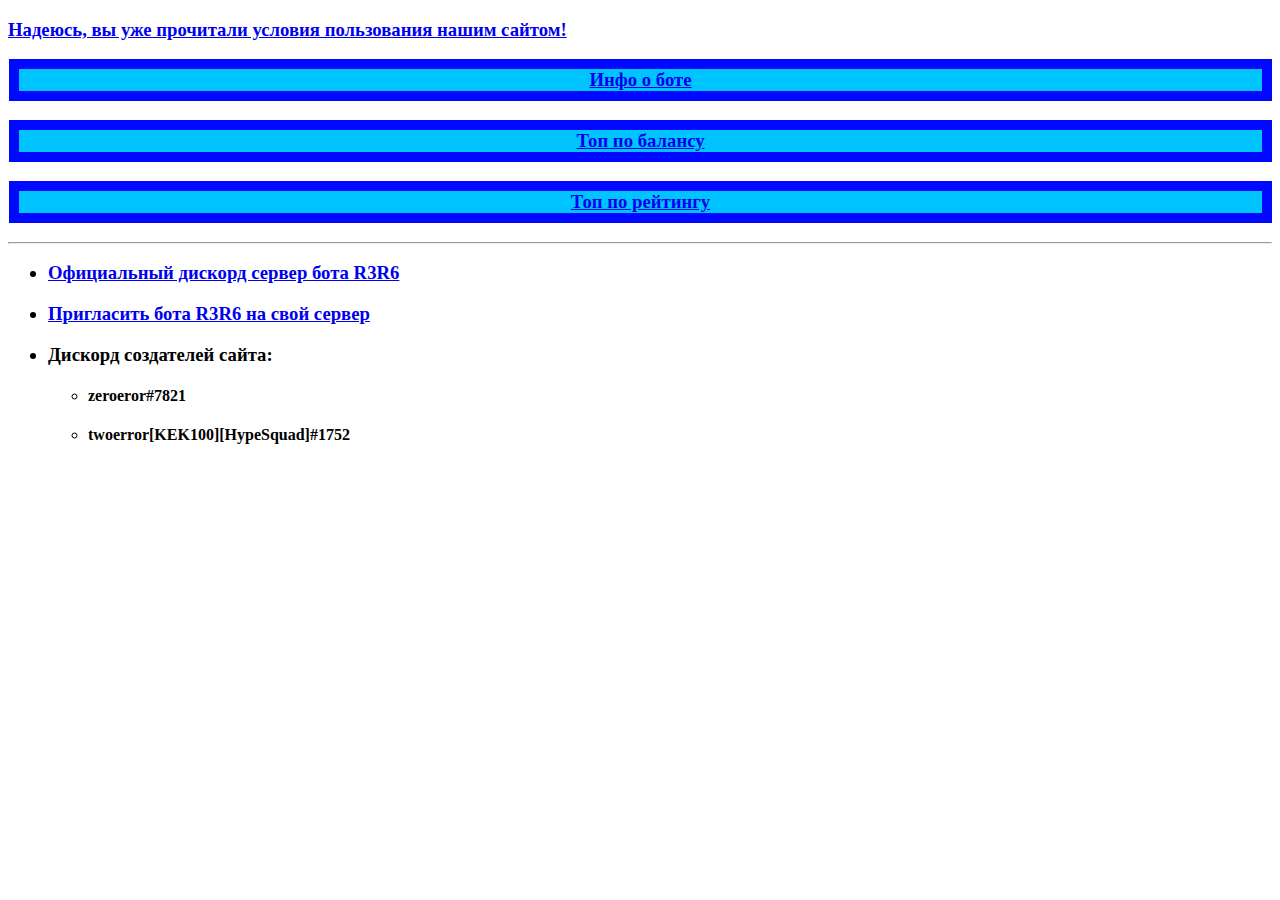
==== index.html @ 4ba438af "Update index.html" ====
<!DOCTYPE html>
<html>
<head>
    <title>R3R6</title>
    <meta charset="utf-8">
    <meta name="description" content="Сайт пользования ботом R3R6">
    <link rel="stylesheet" href="style.css">
    <base href="https://twoerror.github.io/">
 
    <link rel="icon" href="favicon.ico">
    <H3><a href="https://www.youtube.com/watch?v=dQw4w9WgXcQ" target="_blank">
    Надеюсь, вы уже прочитали условия пользования нашим сайтом!
    </a></H3>
</head>
<body style=background-color: grey>
    
    <H3 class="l_centr" align="center" ><a href="https://twoerror.github.io/info">Инфо о боте</a></H3>
    <H3 class="l_centr" align="center" ><a href="https://twoerror.github.io/top_balance/">Топ по балансу</a></H3>
    <H3 class="l_centr" align="center" ><a href="https://twoerror.github.io/top_reiting/">Топ по рейтингу</a></H3>





    <hr>
    <ul>
        <H3><li><a href="https://discord.gg/gtAK9AAbG8" target="_blank">Официальный дискорд сервер бота R3R6</a></li></H3>
        <H3><li><a href="https://www.youtube.com/watch?v=dQw4w9WgXcQ" target="_blank">Пригласить бота R3R6 на свой сервер</a></li>
        </H3>
        <H3><li>Дискорд создателей сайта:</li></H3>
        <ul>
        	<H4><li>zeroeror#7821</li></H4>
        	<H4><li>twoerror[KEK100][HypeSquаd]#1752</li></H4>




        </ul>
    </ul>
</body>
</html>
---- style.css ----
[class="topbablo"]{
	color:red;
}
[class="cpurple"]{
	color:purple;
}
[class="top"]{
	color:blue;
}
[class="message"]{
    	color: grey;
	background-color: #7FFFD4;
    	border: 0px solid #0f195c;
	margin-left:0px;
}
[class="l_centr"]{
    	color: red;
	background-color: #00c4ff;
    	border: 10px solid #0008ff;
	margin-left:1px;
}
[class="backg"]{
	background-color: grey;
  	width: 1400px;
 	height: 800px;
}

/* ⣿⣿⣿⣿⣿⣿⣿⣿⣿⣿⣿⣿⣿⣿⣿⣿⣿⣿⣿⣿⣿⣿⣿⣿⣿⣿⣿⣿⣿⣿⣿⣿⣿⣿⣿⣿⣿⣿⣿⡿⠟⠋⠉⣹⣿⣿⣿⣿⣿⣿⣿⣿⣿⣿⣿⣿⣿⣿⣿⣿⣿⣿⣿⣿⣿⣿⣿⣿⣿⣿
⣿⣿⣿⣿⣿⣿⣿⣿⣿⣿⣿⣿⣿⣿⣿⣿⣿⣿⣿⣿⣿⣿⣿⣿⣿⣿⣿⣿⣿⣿⣿⣿⣿⣿⠿⠛⢋⣉⠤⠒⢈⠔⣠⣿⣿⣿⣿⣿⣿⣿⣿⣿⣿⣿⣿⣿⣿⣿⣿⣿⣿⣿⣿⣿⣿⣿⣿⣿⣿⣿
⣿⣿⣿⣿⣿⣿⣿⣿⣿⣿⣿⣿⣿⣿⣿⣿⣿⣿⣿⣿⣿⣿⣿⣿⣿⣿⣿⣿⣿⣿⡿⠛⣁⠤⠒⠉⠁⠀⢀⣔⣁⣈⣙⣛⣛⣛⣉⢤⠀⣿⣿⣿⣿⣿⣿⣿⣿⣿⣿⣿⣿⣿⣿⣿⣿⣿⣿⣿⣿⣿
⣿⣿⣿⣿⣿⣿⣿⣿⣿⣿⣿⣿⣿⣿⣿⣿⣿⣿⣿⣿⣿⣿⣿⣿⣿⣿⣿⣿⡿⠋⡴⠊⠀⠀⠀⠀⠀⠀⠀⠀⠀⠀⠀⠉⠉⠁⡠⠋⣰⣿⣿⣿⣿⣿⣿⣿⣿⣿⣿⣿⣿⣿⣿⣿⣿⣿⣿⣿⣿⣿
⣿⣿⣿⣿⣿⣿⣿⣿⣿⣿⣿⣿⣿⣿⣿⣿⣿⣿⣿⣿⣿⣿⣿⣿⣿⣿⣿⡟⢡⠎⠀⠀⠀⠀⠀⠀⠀⠀⠀⠀⠀⠀⠀⠈⠐⢌⡀⢾⣿⣿⣿⣿⣿⣿⣿⣿⣿⣿⣿⣿⣿⣿⣿⣿⣿⣿⣿⣿⣿⣿
⣿⣿⣿⣿⣿⣿⣿⣿⣿⣿⣿⣿⣿⣿⣿⣿⣿⣿⣿⣿⣿⣿⣿⣿⣿⣿⠏⡠⠛⠁⢀⡀⠀⠀⠀⠀⠀⠀⠀⠀⠀⠀⠀⠀⠀⠀⠙⢦⠙⢿⣿⣿⣿⣿⣿⣿⣿⣿⣿⣿⣿⣿⣿⣿⣿⣿⣿⣿⣿⣿
⣿⣿⣿⣿⣿⣿⣿⣿⣿⣿⣿⣿⣿⣿⣿⣿⣿⣿⣿⣿⣿⣿⣿⣿⠿⢁⠔⠁⠀⠀⠁⠀⠀⠀⠀⠀⠀⠀⠀⠀⠀⠀⠀⠀⠀⠀⠀⠀⠱⡄⢻⣿⣿⣿⣿⣿⣿⣿⣿⣿⣿⣿⣿⣿⣿⣿⣿⣿⣿⣿
⣿⣿⣿⣿⣿⣿⣿⣿⣿⣿⣿⣿⣿⣿⣿⣿⣿⣿⣿⣿⣿⣿⠟⢁⡴⠃⠀⠀⠀⠀⠀⠀⠀⠀⠀⠀⠀⠀⠀⠀⠀⠀⠀⠀⠀⠀⠈⠆⠀⠘⣆⠙⣿⣿⣿⣿⣿⣿⣿⣿⣿⣿⣿⣿⣿⣿⣿⣿⣿⣿
⣿⣿⣿⣿⣿⣿⣿⣿⣿⣿⣿⣿⣿⣿⣿⣿⣿⣿⣿⠿⢋⣠⠞⠉⠠⠀⣠⡴⠶⣶⣦⠀⠀⠀⠀⠀⠀⠀⠀⠀⠀⠀⠀⠀⠀⠀⠀⠀⠀⠀⠘⣆⠹⣿⣿⣿⣿⣿⣿⣿⣿⣿⣿⣿⣿⣿⣿⣿⣿⣿
⣿⣿⣿⣿⣿⣿⣿⣿⣿⣿⣿⣿⣿⣿⣿⣿⡿⠋⣠⠴⠋⠀⠀⢠⢃⣾⣏⡀⢰⣿⣿⡇⠀⠀⠀⠀⠀⠀⠀⠀⠀⠀⢀⣀⡀⠀⠀⠀⠀⠀⠀⠸⡄⢿⣿⣿⣿⣿⣿⣿⣿⣿⣿⣿⣿⣿⣿⣿⣿⣿
⣿⣿⣿⣿⣿⣿⣿⣿⣿⣿⣿⣿⣿⣿⠟⢁⡴⠛⠁⠀⠀⠀⠀⡎⣾⣿⣿⣿⣿⣿⡿⠇⠀⠀⠀⠀⠀⠀⠀⢀⣴⠟⠛⠛⣿⣶⡀⠀⠀⠀⠀⠀⢳⡈⠻⣿⣿⣿⣿⣿⣿⣿⣿⣿⣿⣿⣿⣿⣿⣿
⣿⣿⣿⣿⣿⣿⣿⣿⣿⣿⣿⣿⠟⣡⠞⠉⠀⠀⠀⠀⠀⠀⠸⠈⣿⡿⠿⠿⢿⣿⠇⠀⠀⠀⠀⠀⠀⠀⠀⣾⣧⡀⡀⢰⣿⣿⣿⠀⠀⠀⠀⠀⠈⠘⡄⢻⣿⣿⣿⣿⣿⣿⣿⣿⣿⣿⣿⣿⣿⣿
⣿⣿⣿⣿⣿⣿⣿⣿⣿⣿⡿⢁⠜⠁⠀⠀⠀⠀⠀⠀⠀⡠⠃⠀⠈⠓⠂⠀⠘⠁⠀⠀⠀⠀⠀⠀⠀⠀⢸⣿⣿⣿⣿⣿⣿⣿⠿⠀⠀⠀⠗⠀⠀⠀⠘⢆⠹⣿⣿⣿⣿⣿⣿⣿⣿⣿⣿⣿⣿⣿
⣿⣿⣿⣿⣿⣿⣿⣿⣿⠏⣠⠋⠀⠀⠀⠀⠀⠀⠀⢠⠞⠀⠀⠀⠀⠀⠀⢀⠀⠀⠀⠀⠀⠀⠈⠁⠀⠀⠘⣿⣿⠿⠿⠿⢿⣿⠃⠀⠀⠀⠀⠀⠀⠀⠀⠀⠳⣌⠻⣿⣿⣿⣿⣿⣿⣿⣿⣿⣿⣿
⣿⣿⣿⣿⣿⣿⣿⣿⣿⢀⡇⠀⠀⠀⠀⠀⠀⠀⠀⡞⠀⠀⠀⠀⠀⠀⠀⠸⣠⣴⣦⣤⣀⣀⠀⠀⣴⡄⠀⠈⠻⢶⣤⡤⠞⠁⠀⠀⠀⠀⠀⠀⠀⠀⠀⠀⠀⠈⠳⣌⠛⢿⣿⣿⣿⣿⣿⣿⣿⣿
⣿⣿⣿⣿⣿⣿⣿⣿⣿⢸⡀⠀⠀⠀⠀⠀⠀⠀⠀⣇⠀⠀⠀⠀⠀⠀⠀⠀⢸⣿⣿⣿⣿⣿⣷⣾⣿⡇⠀⠀⠀⠀⠀⠀⠀⡆⠀⠀⠀⠀⠀⠀⠀⠀⠀⠀⠀⠀⠀⠀⠑⢦⡙⢻⣿⣿⣿⣿⣿⣿
⣿⣿⣿⣿⣿⣿⣿⣿⣿⠈⡇⠀⠀⠀⠀⠀⠀⠀⠀⢹⡄⠀⠀⠀⠀⠀⠀⠀⢸⣿⣿⣿⣿⣿⣿⣿⣿⠃⠀⠀⠀⠀⡀⠀⢰⡇⠀⠀⠀⠀⠀⠀⠀⠀⠀⠀⠀⠀⠀⠀⠀⠀⠙⣆⢹⣿⣿⣿⣿⣿
⣿⣿⣿⣿⣿⣿⣿⣿⣿⣆⠘⣄⠀⠀⠀⠀⠀⠀⡠⠤⠿⣄⠀⠀⠀⠀⠀⠀⠀⢿⣿⣿⣿⡿⠟⠛⢹⠀⠀⠀⠔⢁⣀⣠⣸⡇⠀⠀⠀⠀⠀⠀⠀⠀⠀⠀⠀⠀⠀⠀⠀⠀⠀⢸⠀⣿⣿⣿⣿⣿
⣿⣿⣿⣿⣿⣿⣿⣿⣿⣿⣧⡈⠢⢀⡀⠀⣠⠋⠀⠀⠀⠈⣣⣄⠀⠀⠀⠀⠀⠈⢿⣿⠏⠀⠀⠀⠂⠀⠀⣠⠞⠉⠀⠀⠀⢷⠀⠀⠀⠀⠀⠀⠀⠀⠀⠀⠀⠀⠀⠀⠀⠀⠀⣼⢀⣿⣿⣿⣿⣿
⣿⣿⣿⣿⣿⣿⣿⣿⣿⣿⣿⣿⣷⣶⡄⢩⠃⠀⠀⡠⠚⠉⡽⠛⢓⣤⣀⠀⠀⠀⠈⠋⠀⠀⠀⠀⠀⠀⡰⠁⠀⠀⠀⠀⠀⠈⢧⡀⠀⠀⠀⠀⠀⠀⠀⠀⠀⠀⠀⠀⠀⠀⣰⠃⣼⣿⣿⣿⣿⣿
⣿⣿⣿⣿⣿⣿⣿⣿⣿⣿⣿⣿⣿⡿⠃⣨⠔⠚⢹⠁⠀⠀⠀⠐⠁⠀⠈⢿⣇⠀⠀⢀⠤⣀⣀⠤⢤⡤⠧⡀⠀⠀⠀⠀⠀⠀⠀⠙⢦⡀⠀⠀⠀⠀⠀⠀⠀⠀⠀⠀⣠⠞⣡⣼⣿⣿⣿⣿⣿⣿
⣿⣿⣿⣿⣿⣿⣿⣿⣿⣿⣿⡿⠋⡴⠊⠁⠀⠀⠈⡆⠀⠀⠀⠀⠀⠀⢀⠞⣿⡄⢠⠃⠀⢰⠁⠀⢸⠀⠀⠈⣆⠀⠀⠀⠀⠀⠀⠀⠀⠉⠳⡤⣄⣀⠀⣀⣀⠤⠖⢋⣡⣼⣿⣿⣿⣿⣿⣿⣿⣿
⣿⣿⣿⣿⣿⣿⣿⣿⣿⣿⡿⢁⡞⠁⠀⠀⠀⠀⠀⠘⢦⡀⠀⠀⠠⠐⡇⠀⠘⠧⣸⠀⠀⠸⠀⠀⠘⠀⠀⠀⢸⠢⡤⣀⠀⠀⠀⠀⠀⠀⠀⣧⠠⣤⣤⣤⣴⣶⣾⣿⣿⣿⣿⣿⣿⣿⣿⣿⣿⣿
⣿⣿⣿⣿⣿⣿⣿⣿⣿⡿⢁⡟⠀⠀⠀⠀⠀⠀⠀⠀⠀⠈⠑⠒⠀⢰⠁⠀⠀⠀⠈⡆⠀⠀⠀⠀⠀⠀⠀⣠⠎⠀⠈⠲⡍⠢⡀⠀⠀⠀⠀⢸⠀⣿⣿⣿⣿⣿⣿⣿⣿⣿⣿⣿⣿⣿⣿⣿⣿⣿
⣿⣿⣿⣿⣿⣿⣿⣿⣿⠇⣼⠀⠀⠀⠀⠀⠀⠀⠀⠀⠀⠀⠀⠀⢀⠆⠀⠀⠀⠀⠀⣿⠢⢄⣀⣀⡠⠴⠊⠁⠀⠀⠀⠀⠈⢦⠀⠀⠀⠀⠀⢸⠀⣿⣿⣿⣿⣿⣿⣿⣿⣿⣿⣿⣿⣿⣿⣿⣿⣿
⣿⣿⣿⣿⣿⣿⣿⣿⣿⠀⡏⠀⠀⠀⠀⠀⠀⠀⠀⠀⠀⠀⠀⢠⠎⠀⠀⠀⠀⠀⠀⢸⡀⠀⠀⠀⠀⠀⠀⠀⠀⠀⠀⠀⠀⠀⢧⠀⠀⠀⠀⢸⠀⣿⣿⣿⣿⣿⣿⣿⣿⣿⣿⣿⣿⣿⣿⣿⣿⣿
⣿⣿⣿⣿⣿⣿⣿⣿⣿⠀⡇⠀⠀⠀⠀⠀⠀⠀⠀⠀⠀⠀⡴⠃⠀⠀⠀⠀⠀⠀⠀⠈⣇⠀⠀⠀⠀⠀⠀⠀⠀⠀⠀⠀⠀⠀⠈⠆⠀⠀⠀⣸⠀⣿⣿⣿⣿⣿⣿⣿⣿⣿⣿⣿⣿⣿⣿⣿⣿⣿
⣿⣿⣿⣿⣿⣿⣿⣿⣿⡄⢳⠀⠀⠀⠀⠀⠀⠀⠀⠀⡠⠊⠀⠀⠀⠀⠀⠀⠀⠀⠀⠀⠸⡄⠀⠀⠀⠀⠀⠀⠀⠀⠀⠀⠀⠀⠀⠀⠀⠀⠀⡟⢸⣿⣿⣿⣿⣿⣿⣿⣿⣿⣿⣿⣿⣿⣿⣿⣿⣿
⣿⣿⣿⣿⣿⣿⣿⣿⣿⣇⠘⡄⠀⠀⠀⠀⠀⢀⣠⠎⠀⠀⠀⠀⠀⠀⠀⠀⠀⠀⠀⠀⠀⠹⡄⠀⠀⠀⠀⠀⠀⠀⠀⠀⠀⠀⠀⠀⠀⠀⢀⠇⣼⣿⣿⣿⣿⣿⣿⣿⣿⣿⣿⣿⣿⣿⣿⣿⣿⣿
⣿⣿⣿⣿⣿⣿⣿⣿⣿⣿⣧⡘⠦⣀⣀⣤⠔⢁⡟⠀⠀⠀⠀⠀⠀⠀⠀⠀⠀⠀⠀⠀⠀⠀⠙⢦⡀⠀⠀⠀⠀⠀⠀⠀⠀⠀⠀⠀⠀⠀⠸⢀⣿⣿⣿⣿⣿⣿⣿⣿⣿⣿⣿⣿⣿⣿⣿⣿⣿⣿
⣿⣿⣿⣿⣿⣿⣿⣿⣿⣿⣿⣷⣶⣤⣤⣤⠆⣾⠁⠀⠀⠀⠀⠀⠀⠀⠀⠀⠀⠀⠀⠀⠀⠀⠀⠀⠙⢦⣀⠀⠀⠀⠀⠀⠀⠀⠀⠀⠀⠀⠄⣸⣿⣿⣿⣿⣿⣿⣿⣿⣿⣿⣿⣿⣿⣿⣿⣿⣿⣿
⣿⣿⣿⣿⣿⣿⣿⣿⣿⣿⣿⣿⣿⣿⣿⡟⢰⡏⠀⠀⠀⠀⠀⠀⠀⠀⠀⠀⠀⠀⠀⠀⠀⠀⠀⠀⠀⠀⠈⠓⠦⣄⣀⠀⠀⠀⠀⢀⣠⠌⣰⣿⣿⣿⣿⣿⣿⣿⣿⣿⣿⣿⣿⣿⣿⣿⣿⣿⣿⣿
⣿⣿⣿⣿⣿⣿⣿⣿⣿⣿⣿⣿⣿⣿⣿⡇⢸⠇⠀⠀⠀⠀⠀⠀⠀⠀⠀⠀⠀⠀⠀⠀⠀⠀⠀⠀⠀⠀⠀⠀⠀⠀⠈⠉⠉⠉⠉⢹⡀⣾⣿⣿⣿⣿⣿⣿⣿⣿⣿⣿⣿⣿⣿⣿⣿⣿⣿⣿⣿⣿
⣿⣿⣿⣿⣿⣿⣿⣿⣿⣿⣿⣿⣿⣿⣿⠇⣿⠀⠀⠀⠀⠀⠀⠀⠀⠀⠀⠀⠀⠀⠀⠀⠀⠀⠀⠀⠀⠀⠀⠀⠀⠀⠀⠀⠀⠀⠀⠈⣇⠸⣿⣿⣿⣿⣿⣿⣿⣿⣿⣿⣿⣿⣿⣿⣿⣿⣿⣿⣿⣿
⣿⣿⣿⣿⣿⣿⣿⣿⣿⣿⣿⣿⣿⣿⣿⣄⣉⣀⣀⣀⣀⣀⣀⣀⣀⣀⣀⣀⣀⣀⣀⣀⣀⣀⣀⣀⣀⣀⣀⣀⣀⣀⣀⣀⣀⣀⣀⣀⣈⣠⣿⣿⣿⣿⣿⣿⣿⣿⣿⣿⣿⣿⣿⣿⣿⣿⣿⣿⣿⣿
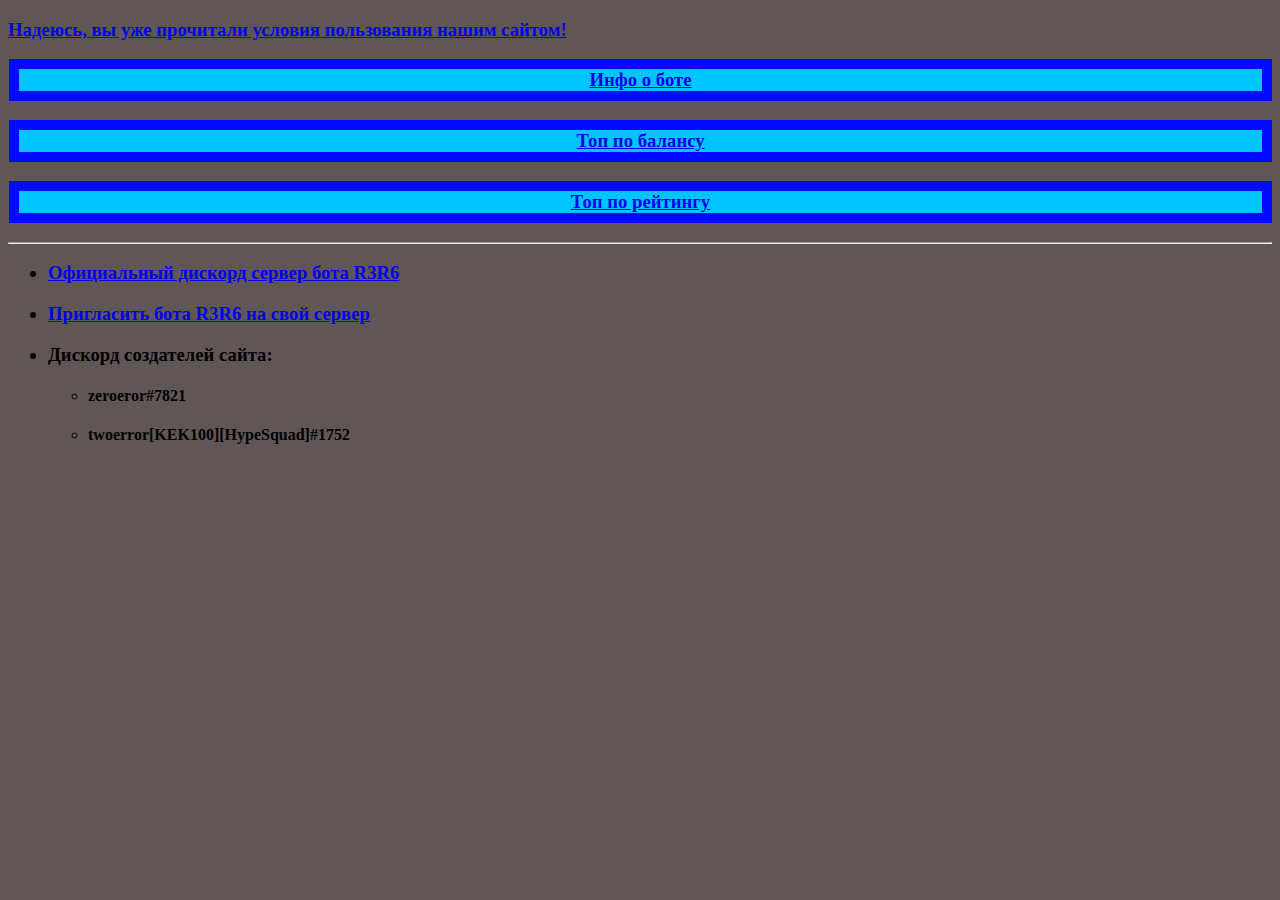
==== commit 0e4ee968: "Update index.html" ====
--- a/index.html
+++ b/index.html
@@ -12,7 +12,7 @@
     Надеюсь, вы уже прочитали условия пользования нашим сайтом!
     </a></H3>
 </head>
-<body style=background-color: grey>
+<body style="background-color: rgb(97, 86, 86)">
     
     <H3 class="l_centr" align="center" ><a href="https://twoerror.github.io/info">Инфо о боте</a></H3>
     <H3 class="l_centr" align="center" ><a href="https://twoerror.github.io/top_balance/">Топ по балансу</a></H3>
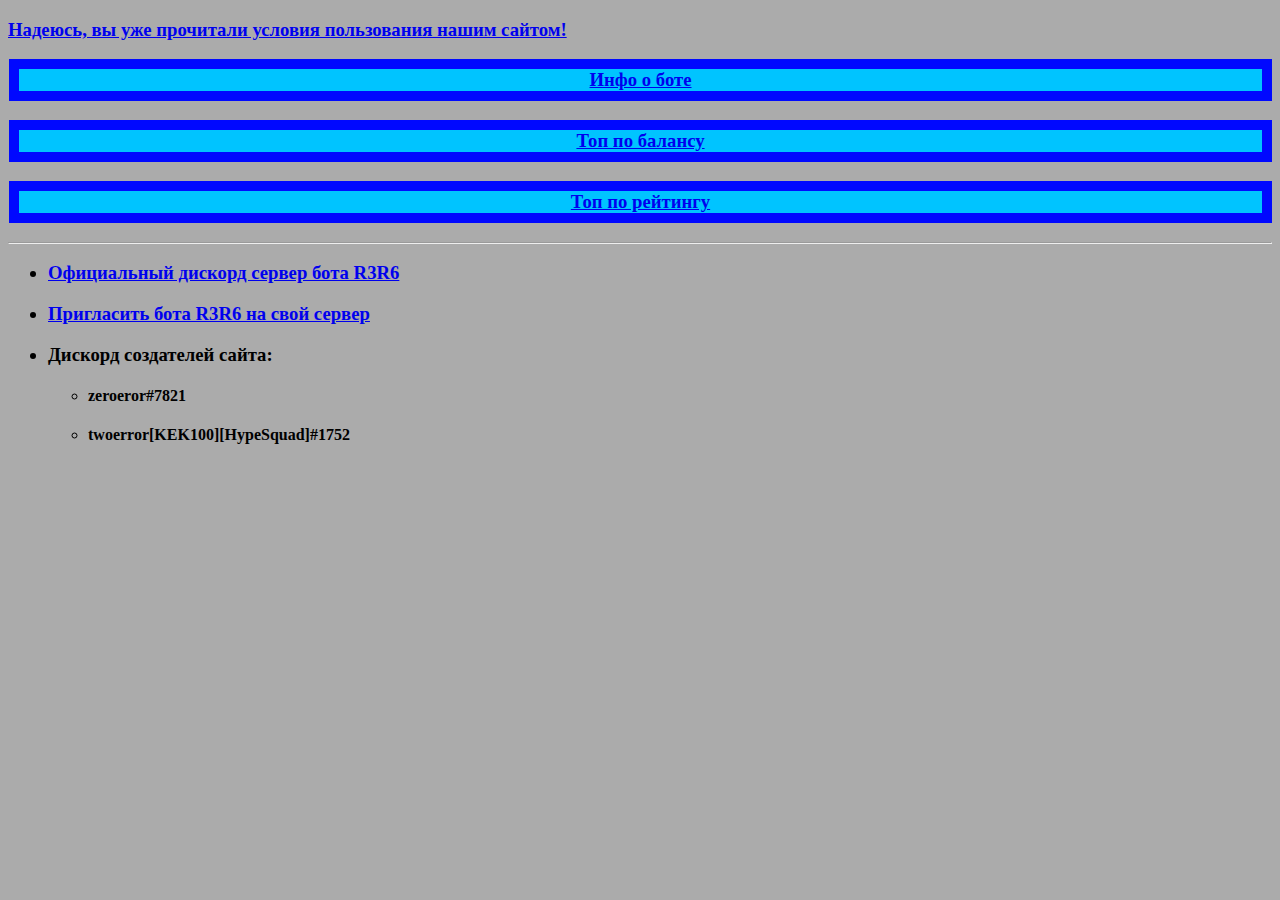
==== commit 56141a2a: "Update index.html" ====
--- a/index.html
+++ b/index.html
@@ -12,7 +12,7 @@
     Надеюсь, вы уже прочитали условия пользования нашим сайтом!
     </a></H3>
 </head>
-<body style="background-color: rgb(97, 86, 86)">
+<body style="background-color: rgb(171, 171, 171)">
     
     <H3 class="l_centr" align="center" ><a href="https://twoerror.github.io/info">Инфо о боте</a></H3>
     <H3 class="l_centr" align="center" ><a href="https://twoerror.github.io/top_balance/">Топ по балансу</a></H3>
